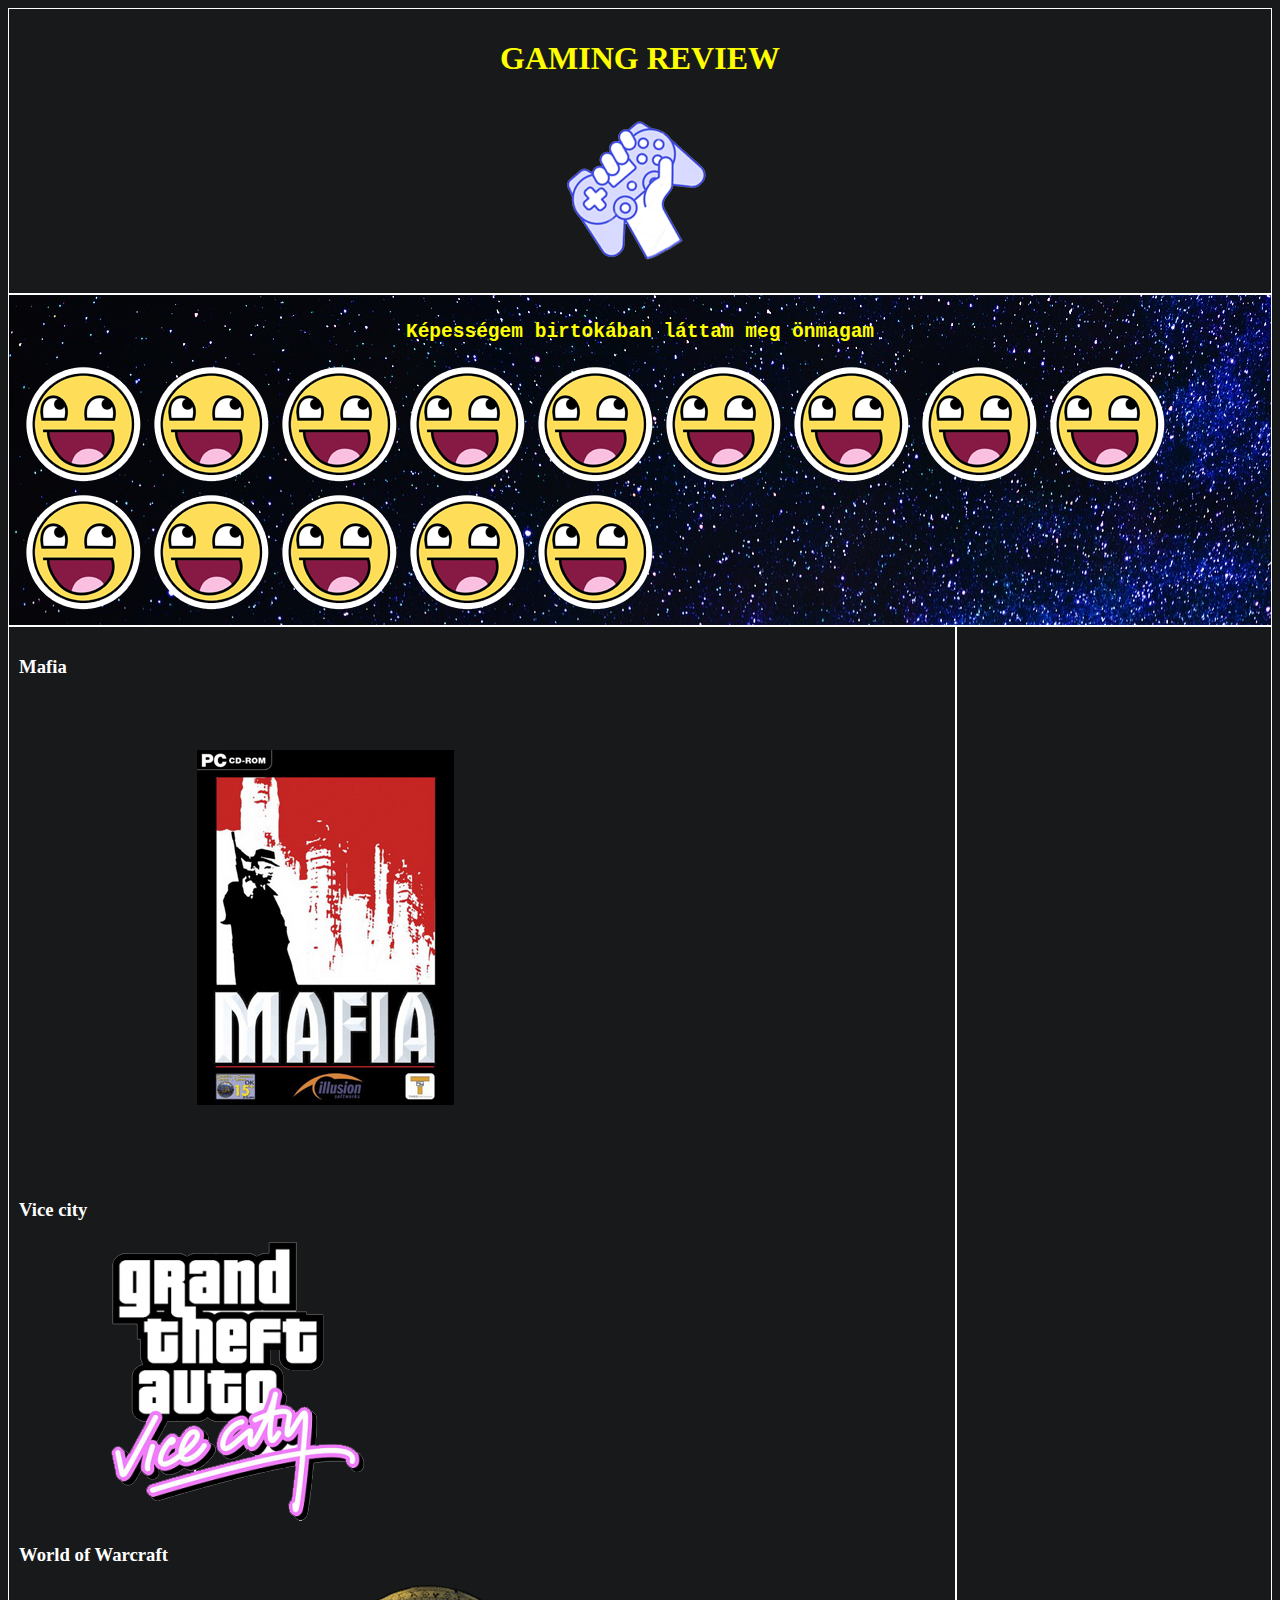
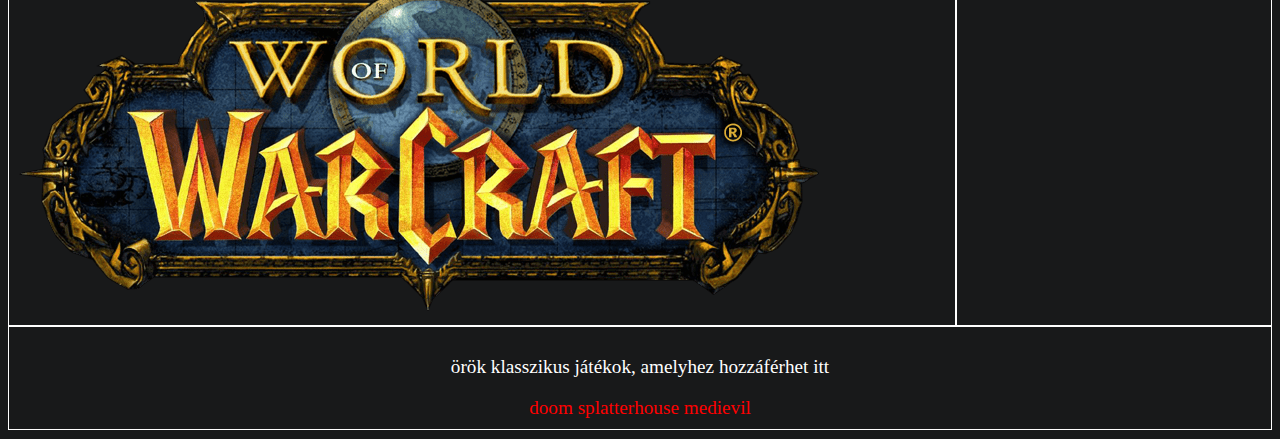
==== index.html @ fb00d1ae "index, es emulator sites" ====
<!DOCTYPE html>
<html lang="en">
  <head>
    <meta charset="UTF-8" />
    <meta http-equiv="X-UA-Compatible" content="IE=edge" />
    <meta name="viewport" content="width=device-width, initial-scale=1.0" />
    <title>Gaming room</title>
    <link rel="stylesheet" href="style.css" />
  </head>

  <body>
    <main>
      <header>
        <h1>Gaming Review</h1>
        <img src="kepek/kontroller.png" alt="konci" class="kontroller" />
      </header>
      <nav>
        <h2>Képességem birtokában láttam meg önmagam</h2>
      </nav>
      <article>
        <div class="jatekok">
          <h3>Mafia</h3>
          <img
            src="kepek/Névtelen-1.png"
            alt="mafia"
            id="egy"
            onclick="beUgras()"
          />
        </div>
        <div class="jatekok">
          <h3>Vice city</h3>
          <img src="kepek/Gta-vice_city-logo.png" alt="vc" />
        </div>
        <div class="jatekok">
          <h3>World of Warcraft</h3>
          <img src="kepek/5a576a4d1c992a034569ab75.png" alt="wow" />
        </div>
      </article>
      <aside>
        <div class="lejatszo">
          <audio hidden autoplay>
            <source src="romane.ogg" type="audio/ogg">
            <source src="Romane GiLa - Aftar Siejo [AdriaN Club Mix] 2020 [YTmp3.net].mp3" type="audio/mpeg">
          </audio>
        </div>
      </aside>
      <footer>
        <p>örök klasszikus játékok, amelyhez hozzáférhet itt</p>
        <a href="doom.html">doom</a>
        <a href="splatterhouse.html">splatterhouse</a>
        <a href="medievil.html">medievil</a>
      </footer>
    </main>

    <script src="js.js"></script>
  </body>
</html>
---- style.css ----
body {
    background-color: #18191a;

}

main {
    display: grid;
    grid-template-columns: 1fr 2fr 1fr;
    grid-template-areas:"h h h " 
                        "n n n"
                        "a a as"   
                        "f  f  f";
    
}
header {
    grid-area: h;


}
nav {
    grid-area: n;

}
article {
    grid-area: a;

}
aside {
    grid-area: as;


}
footer {
    grid-area: f;
    color: white;
    text-align: center;
    font-size: larger;
}

header, nav, article, aside, footer {
    border: solid 1px white;
    padding: 10px;

}


nav{
    background-image: url(kepek/milky-way-2675322_1920.jpg);

}


.beugras{
    position: relative;
    animation: kiUgras 2s forwards;
}

@keyframes kiUgras {
    from{left: 0}
    to{left: 100px;}

}

h1 {
    text-transform: uppercase;
    color: yellow;
    text-align: center;
    
}
nav h2 {
    text-align: center;
    font-family:monospace;
    color: yellow;
}

nav img {
    display:block;
    margin-left: auto;
    margin-right: auto;
    float: left;
}
header img {
    display:block;
    margin-left: auto;
    margin-right: auto;
    
}

header  {
    background-image:url(kepek/unknown.png);

}
.jatekok {
    color: white;


}

a {
    text-decoration: none;

}
a:link {
    color: red;
    text-decoration: none;
}
  
  
  a:visited {
    color: red;
    text-decoration: white;
  }
  
  
  a:hover {
    color: red;
    text-decoration: none;
}
  
  
  a:active {
    color: red;
    text-decoration: none;
  }

@media only screen and (max-width: 400px){
    main{
    grid-template-columns: 1fr 2fr 1fr;
    grid-template-areas: "h"
                         "n" 
                         "as"
                         "a"
                         "f";
    }
}
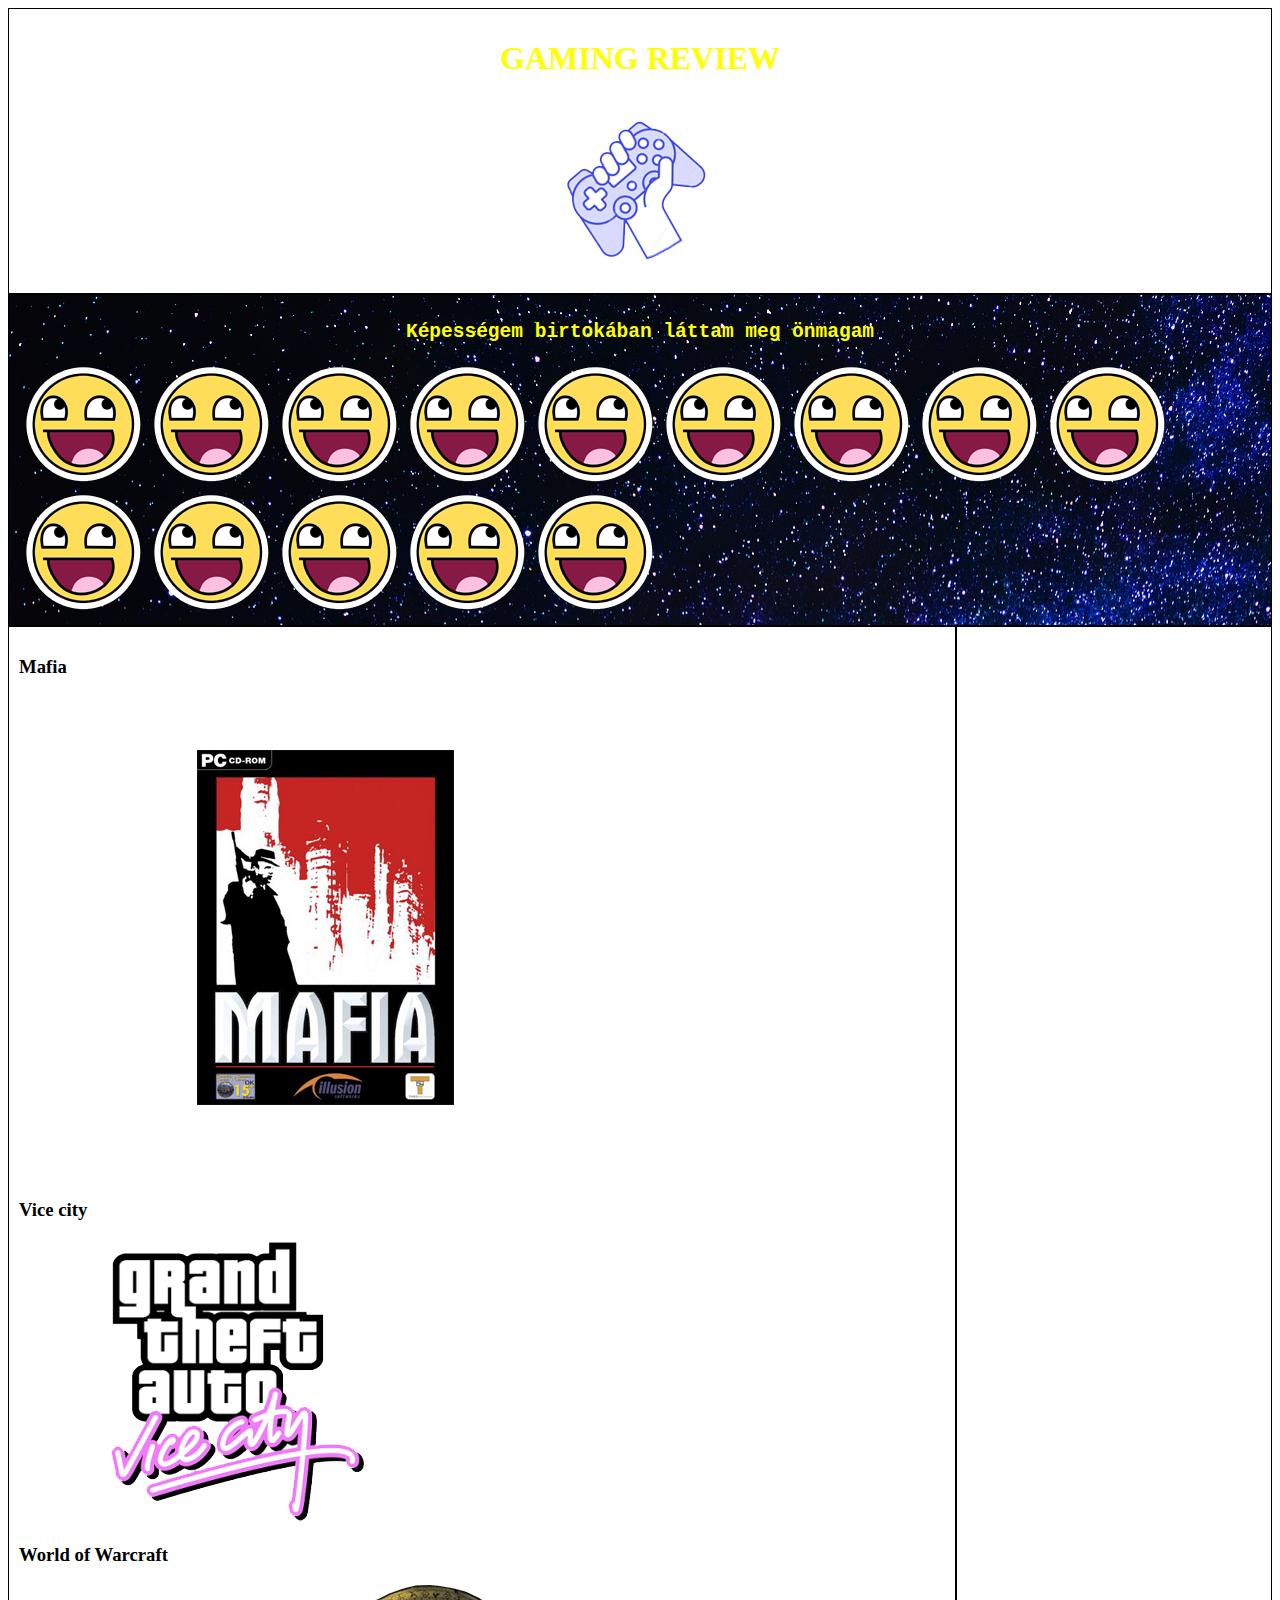
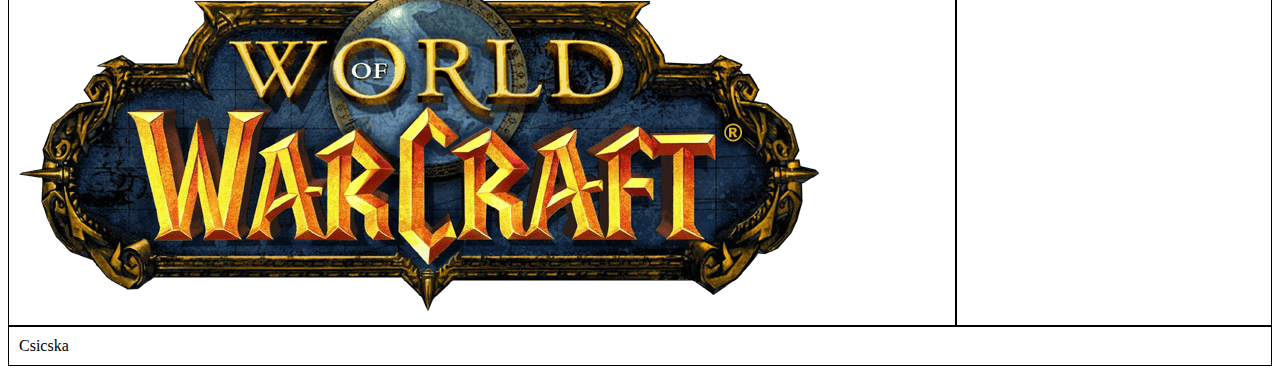
==== commit 1e08874a: "a" ====
--- a/index.html
+++ b/index.html
@@ -1,57 +1,64 @@
 <!DOCTYPE html>
 <html lang="en">
-  <head>
-    <meta charset="UTF-8" />
-    <meta http-equiv="X-UA-Compatible" content="IE=edge" />
-    <meta name="viewport" content="width=device-width, initial-scale=1.0" />
+
+<head>
+    <meta charset="UTF-8">
+    <meta http-equiv="X-UA-Compatible" content="IE=edge">
+    <meta name="viewport" content="width=device-width, initial-scale=1.0">
     <title>Gaming room</title>
-    <link rel="stylesheet" href="style.css" />
-  </head>
+    <link rel="stylesheet" href="style.css">
+</head>
 
-  <body>
+<body>
+
     <main>
-      <header>
-        <h1>Gaming Review</h1>
-        <img src="kepek/kontroller.png" alt="konci" class="kontroller" />
-      </header>
-      <nav>
-        <h2>Képességem birtokában láttam meg önmagam</h2>
-      </nav>
-      <article>
-        <div class="jatekok">
-          <h3>Mafia</h3>
-          <img
-            src="kepek/Névtelen-1.png"
-            alt="mafia"
-            id="egy"
-            onclick="beUgras()"
-          />
-        </div>
-        <div class="jatekok">
-          <h3>Vice city</h3>
-          <img src="kepek/Gta-vice_city-logo.png" alt="vc" />
-        </div>
-        <div class="jatekok">
-          <h3>World of Warcraft</h3>
-          <img src="kepek/5a576a4d1c992a034569ab75.png" alt="wow" />
-        </div>
-      </article>
-      <aside>
-        <div class="lejatszo">
-          <audio hidden autoplay>
-            <source src="romane.ogg" type="audio/ogg">
-            <source src="Romane GiLa - Aftar Siejo [AdriaN Club Mix] 2020 [YTmp3.net].mp3" type="audio/mpeg">
-          </audio>
-        </div>
-      </aside>
-      <footer>
-        <p>örök klasszikus játékok, amelyhez hozzáférhet itt</p>
-        <a href="doom.html">doom</a>
-        <a href="splatterhouse.html">splatterhouse</a>
-        <a href="medievil.html">medievil</a>
-      </footer>
+        
+        <header>
+            
+            <h1> Gaming Review </h1>
+            <img src="kepek/kontroller.png" alt="konci" class="kontroller">
+        </header>
+        <nav>
+
+            <h2> Képességem birtokában láttam meg önmagam </h2>
+            <!--képek-->
+        </nav>
+        <article>
+            <div class="jatekok">
+
+                <h3>Mafia</h3>
+                <img src="kepek/Névtelen-1.png" id="egy" alt="mafia" onmouseenter="beUgras()">
+            </div>
+            <div class="jatekok">
+
+                <h3>Vice city</h3>
+                <img src="kepek/Gta-vice_city-logo.png" alt="vc">
+            </div>
+            <div class="jatekok">
+
+                <h3>World of Warcraft</h3>
+                <img src="kepek/5a576a4d1c992a034569ab75.png" alt="wow">
+            </div>
+
+
+        </article>
+        <aside>
+            <audio hidden autoplay>
+                <source src="romane.ogg" type="audio/ogg">
+                <source src="Romane GiLa - Aftar Siejo [AdriaN Club Mix] 2020 [YTmp3.net].mp3" type="audio/mpeg">
+        </aside>
+        <footer>
+            Csicska
+        </footer>
+
+
+
     </main>
 
+
+
+
     <script src="js.js"></script>
-  </body>
-</html>
+</body>
+
+</html>--- a/style.css
+++ b/style.css
@@ -1,8 +1,3 @@
-body {
-    background-color: #18191a;
-
-}
-
 main {
     display: grid;
     grid-template-columns: 1fr 2fr 1fr;
@@ -32,13 +27,11 @@
 }
 footer {
     grid-area: f;
-    color: white;
-    text-align: center;
-    font-size: larger;
+
 }
 
 header, nav, article, aside, footer {
-    border: solid 1px white;
+    border: solid 1px black;
     padding: 10px;
 
 }
@@ -55,9 +48,14 @@
     animation: kiUgras 2s forwards;
 }
 
+/*@keyframes kiUgras {
+    from{background-color: red;}
+    to{background-color: yellow;}
+
+}*/
 @keyframes kiUgras {
-    from{left: 0}
-    to{left: 100px;}
+    from{width: 480px;}
+    to{width: 1000px;}
 
 }
 
@@ -90,38 +88,7 @@
     background-image:url(kepek/unknown.png);
 
 }
-.jatekok {
-    color: white;
 
-
-}
-
-a {
-    text-decoration: none;
-
-}
-a:link {
-    color: red;
-    text-decoration: none;
-}
-  
-  
-  a:visited {
-    color: red;
-    text-decoration: white;
-  }
-  
-  
-  a:hover {
-    color: red;
-    text-decoration: none;
-}
-  
-  
-  a:active {
-    color: red;
-    text-decoration: none;
-  }
 
 @media only screen and (max-width: 400px){
     main{
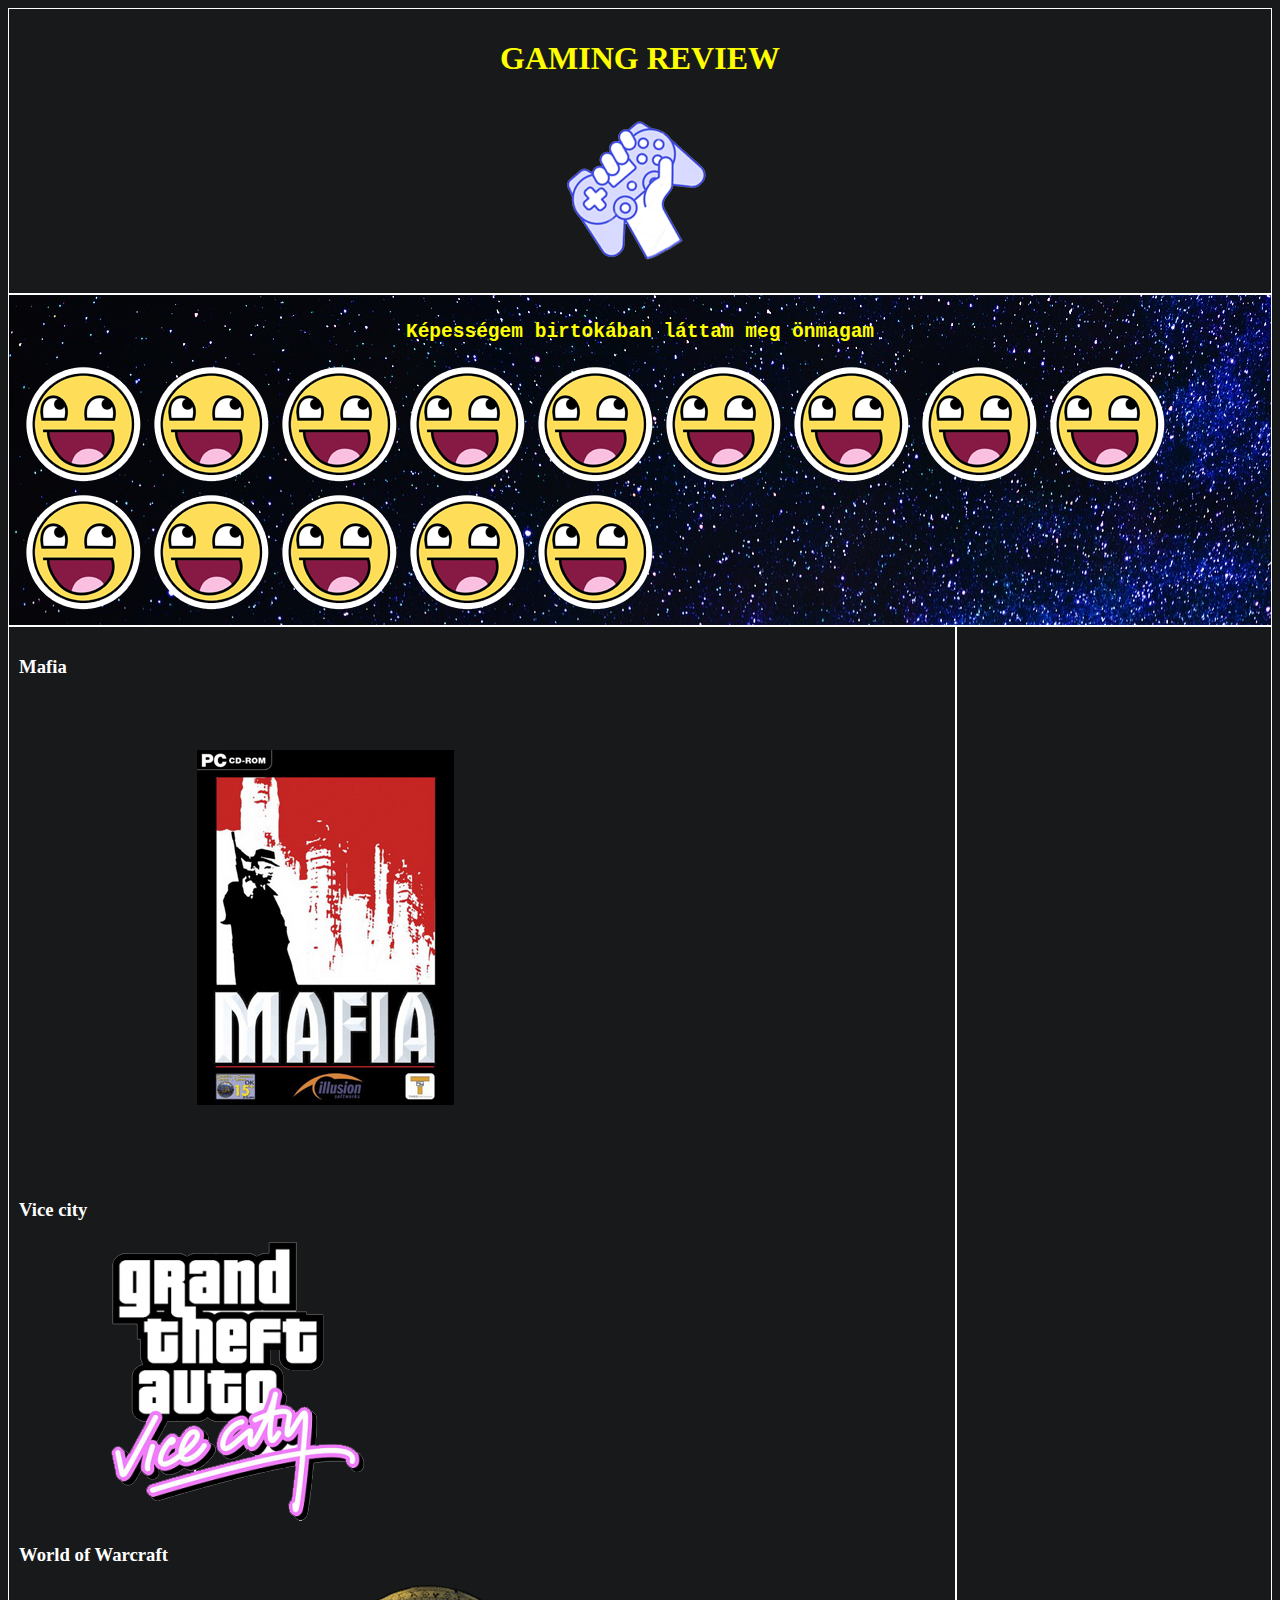
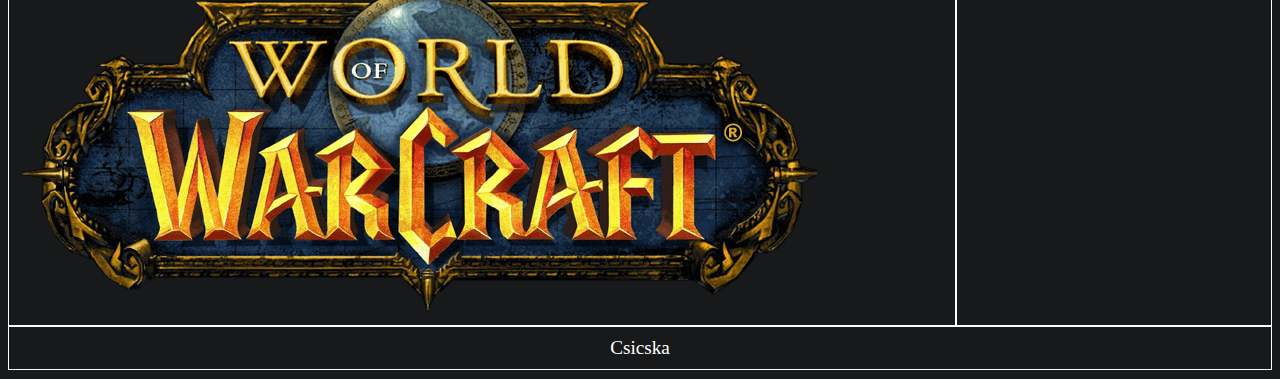
==== commit 7c60f054: "Merge branch 'main' of https://github.com/Unk0wn1337/GameRev-2.0-alpha-0.1" ====
--- a/index.html
+++ b/index.html
@@ -1,16 +1,14 @@
 <!DOCTYPE html>
 <html lang="en">
+  <head>
+    <meta charset="UTF-8" />
+    <meta http-equiv="X-UA-Compatible" content="IE=edge" />
+    <meta name="viewport" content="width=device-width, initial-scale=1.0" />
+    <title>Gaming room</title>
+    <link rel="stylesheet" href="style.css" />
+  </head>
 
-<head>
-    <meta charset="UTF-8">
-    <meta http-equiv="X-UA-Compatible" content="IE=edge">
-    <meta name="viewport" content="width=device-width, initial-scale=1.0">
-    <title>Gaming room</title>
-    <link rel="stylesheet" href="style.css">
-</head>
-
-<body>
-
+  <body>
     <main>
         
         <header>
@@ -55,10 +53,6 @@
 
     </main>
 
-
-
-
     <script src="js.js"></script>
-</body>
-
-</html>+  </body>
+</html>
--- a/style.css
+++ b/style.css
@@ -1,3 +1,8 @@
+body {
+    background-color: #18191a;
+
+}
+
 main {
     display: grid;
     grid-template-columns: 1fr 2fr 1fr;
@@ -27,11 +32,13 @@
 }
 footer {
     grid-area: f;
-
+    color: white;
+    text-align: center;
+    font-size: larger;
 }
 
 header, nav, article, aside, footer {
-    border: solid 1px black;
+    border: solid 1px white;
     padding: 10px;
 
 }
@@ -88,7 +95,38 @@
     background-image:url(kepek/unknown.png);
 
 }
+.jatekok {
+    color: white;
 
+
+}
+
+a {
+    text-decoration: none;
+
+}
+a:link {
+    color: red;
+    text-decoration: none;
+}
+  
+  
+  a:visited {
+    color: red;
+    text-decoration: white;
+  }
+  
+  
+  a:hover {
+    color: red;
+    text-decoration: none;
+}
+  
+  
+  a:active {
+    color: red;
+    text-decoration: none;
+  }
 
 @media only screen and (max-width: 400px){
     main{
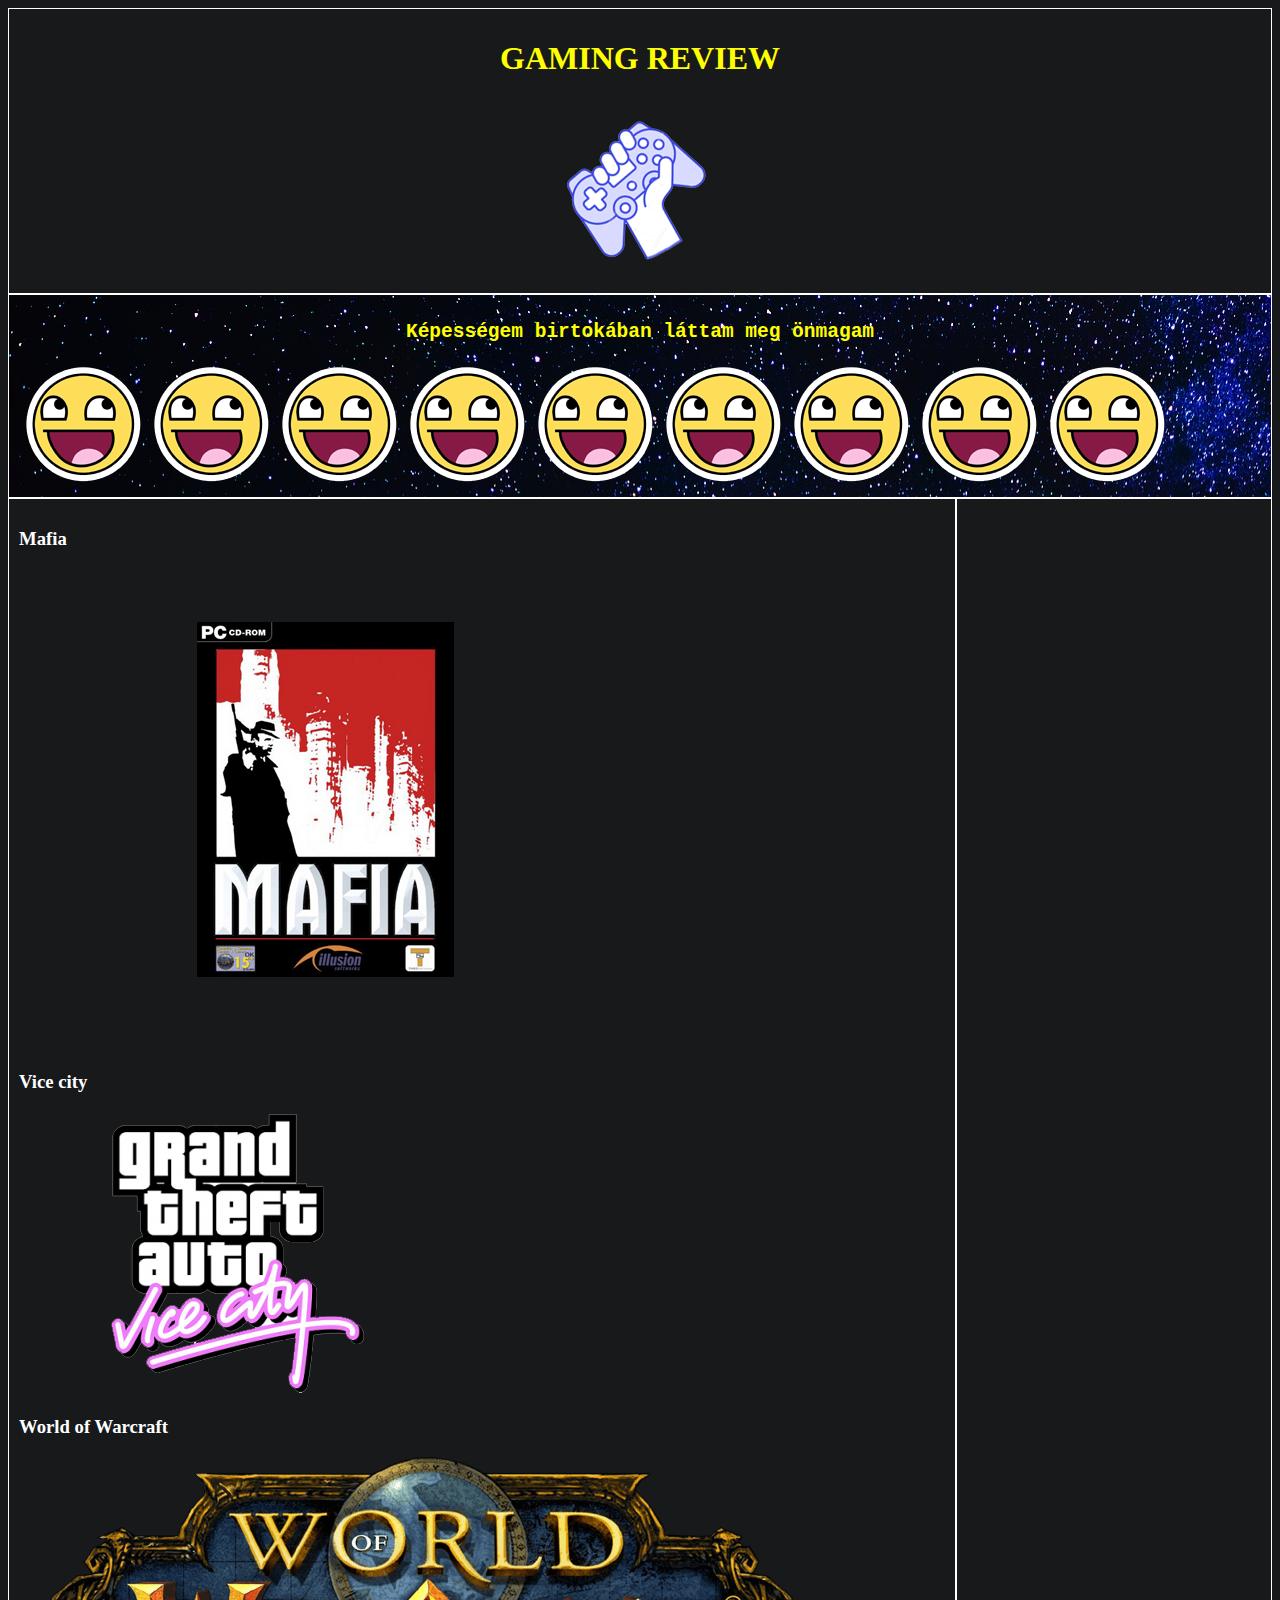
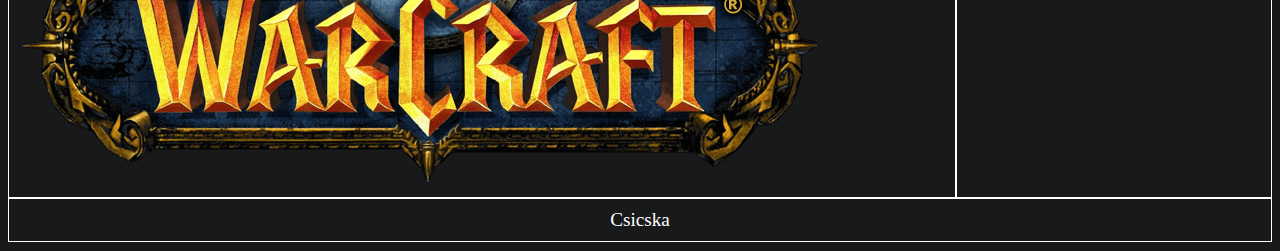
==== commit cf4280dc: "animation + audio fix" ====
--- a/index.html
+++ b/index.html
@@ -1,5 +1,5 @@
 <!DOCTYPE html>
-<html lang="en">
+<html lang="hu">
   <head>
     <meta charset="UTF-8" />
     <meta http-equiv="X-UA-Compatible" content="IE=edge" />
@@ -25,7 +25,7 @@
             <div class="jatekok">
 
                 <h3>Mafia</h3>
-                <img src="kepek/Névtelen-1.png" id="egy" alt="mafia" onmouseenter="beUgras()">
+                <img src="kepek/Névtelen-1.png" id="egy" alt="mafia" onmouseenter="beUgras()" onmouseleave="kiUgras()">
             </div>
             <div class="jatekok">
 
@@ -42,7 +42,6 @@
         </article>
         <aside>
             <audio hidden autoplay>
-                <source src="romane.ogg" type="audio/ogg">
                 <source src="Romane GiLa - Aftar Siejo [AdriaN Club Mix] 2020 [YTmp3.net].mp3" type="audio/mpeg">
         </aside>
         <footer>
--- a/style.css
+++ b/style.css
@@ -52,17 +52,27 @@
 
 .beugras{
     position: relative;
+    animation: beUgras 2s forwards;
+}
+.kiugras{
+    position: relative;
     animation: kiUgras 2s forwards;
 }
-
 /*@keyframes kiUgras {
     from{background-color: red;}
     to{background-color: yellow;}
 
 }*/
-@keyframes kiUgras {
+@keyframes beUgras {
     from{width: 480px;}
     to{width: 1000px;}
+
+}
+/*comment
+elméletileg működik gyakorlatilag meg :skull:*/
+@keyframes kiUgras {
+    from{width: 1000px;}
+    to{width: 480px;}
 
 }
 
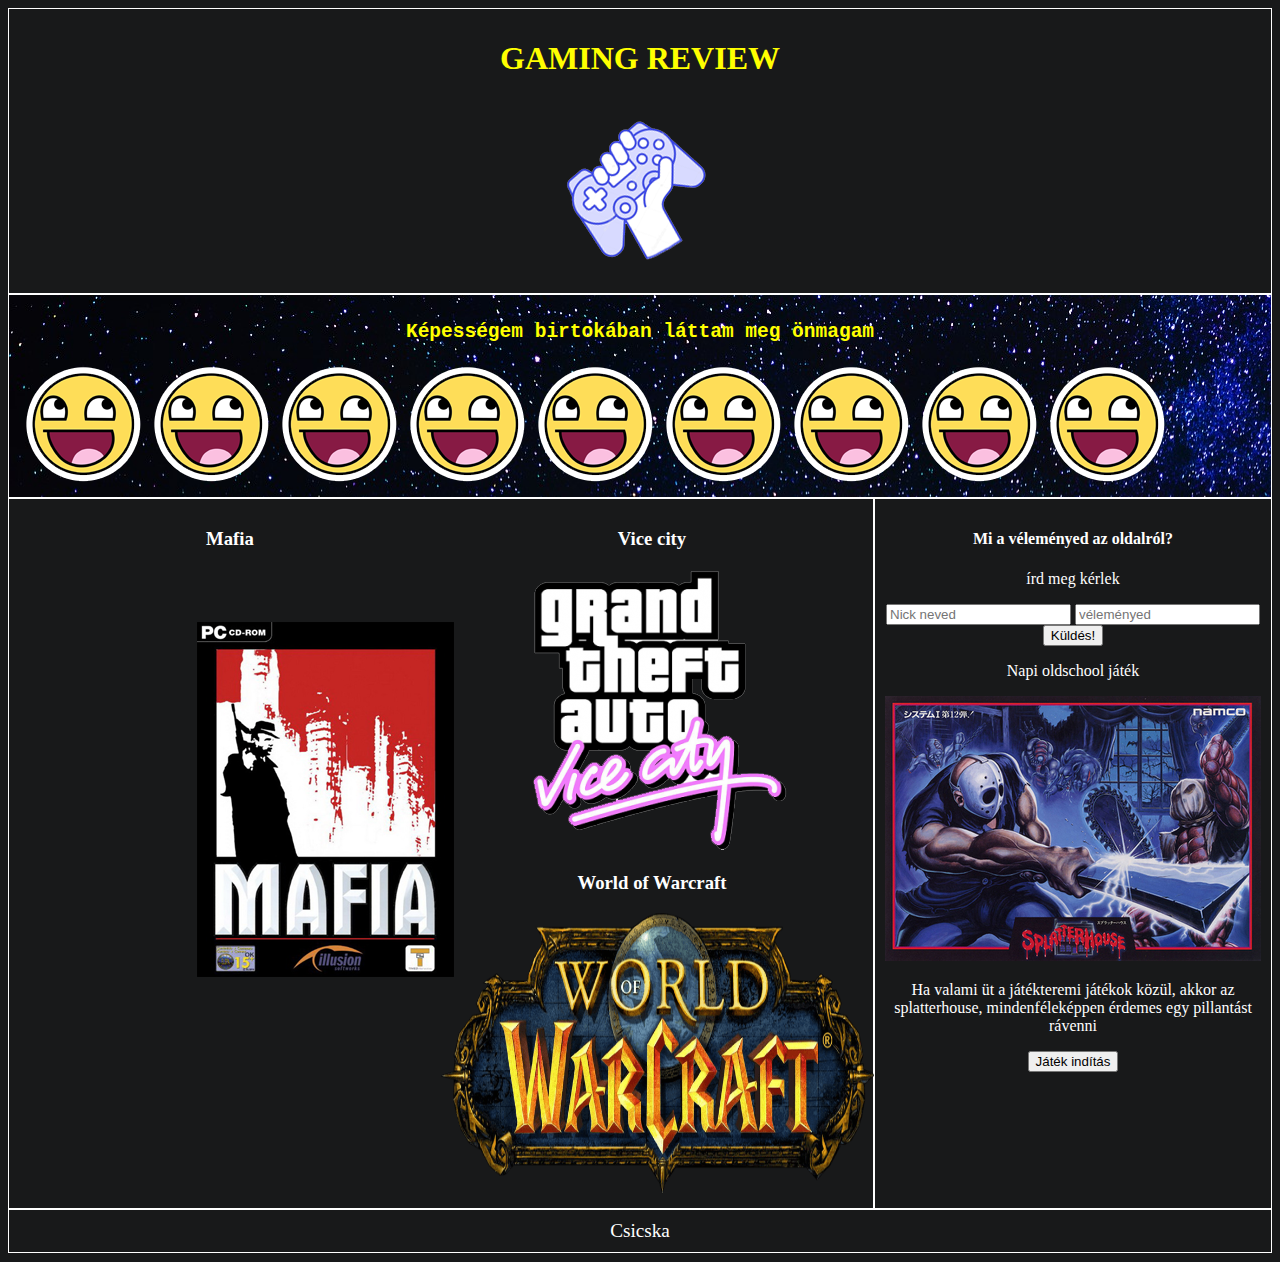
==== commit feae6b10: "értékelés button, és napi old school game" ====
--- a/index.html
+++ b/index.html
@@ -6,7 +6,7 @@
     <meta name="viewport" content="width=device-width, initial-scale=1.0" />
     <title>Gaming room</title>
     <link rel="stylesheet" href="style.css" />
-  </head>
+  </head>   
 
   <body>
     <main>
@@ -22,27 +22,45 @@
             <!--képek-->
         </nav>
         <article>
-            <div class="jatekok">
+            <div class="jatekok1">
 
                 <h3>Mafia</h3>
                 <img src="kepek/Névtelen-1.png" id="egy" alt="mafia" onmouseenter="beUgras()" onmouseleave="kiUgras()">
             </div>
-            <div class="jatekok">
+            <div class="jatekok2">
 
                 <h3>Vice city</h3>
                 <img src="kepek/Gta-vice_city-logo.png" alt="vc">
             </div>
-            <div class="jatekok">
+            <div class="jatekok3">
 
                 <h3>World of Warcraft</h3>
-                <img src="kepek/5a576a4d1c992a034569ab75.png" alt="wow">
+                <img src="kepek/5a576a4d1c992a034569ab75.png" alt="wow" width="433" height="281">
             </div>
 
 
         </article>
         <aside>
-            <audio hidden autoplay>
-                <source src="Romane GiLa - Aftar Siejo [AdriaN Club Mix] 2020 [YTmp3.net].mp3" type="audio/mpeg">
+        <div class="véleményed"> 
+            <h4>Mi a véleményed az oldalról? </h4>
+            <p> írd meg kérlek</p>
+            <input type="text" placeholder="Nick neved"> 
+            <input type="text" placeholder="véleményed"> 
+            <button type="button">Küldés!</button>
+        </div>
+            <div class="napioldschool">     
+        <p>Napi oldschool játék</p>
+        <img src="kepek/Splatterhouse_arcadeflyer.png" alt="splatterhouse">   
+        <p> Ha valami üt a játékteremi játékok közül, akkor az splatterhouse, mindenféleképpen érdemes egy pillantást rávenni</p>
+        <a href="napiJatek.html">
+                <button>Játék indítás</button>
+            </a>        
+    
+    
+    </div>
+        <audio hidden autoplay>
+                <source src="RomaneGiLa.mp3" type="audio/mpeg">
+            </audio>
         </aside>
         <footer>
             Csicska
--- a/style.css
+++ b/style.css
@@ -27,8 +27,8 @@
 }
 aside {
     grid-area: as;
-
-
+    color: white;
+    text-align: center;
 }
 footer {
     grid-area: f;
@@ -105,10 +105,26 @@
     background-image:url(kepek/unknown.png);
 
 }
-.jatekok {
+.jatekok1 {
     color: white;
-
-
+    width: 50%;
+    float: left;
+    text-align: center;  
+    /* border: solid 1px white;     */
+}
+.jatekok2 {
+    color: white;
+    width: 50%;
+    float: right;
+    text-align: center;  
+    /* border: solid 1px white;     */
+}
+.jatekok3 {
+    color: white;
+    width: 50%;
+    float: left;
+    text-align: center;    
+    /* border: solid 1px white;     */
 }
 
 a {
@@ -138,7 +154,13 @@
     text-decoration: none;
   }
 
-@media only screen and (max-width: 400px){
+  aside p {
+    
+    text-align: center;
+    
+  }
+
+  @media only screen and (max-width: 400px){
     main{
     grid-template-columns: 1fr 2fr 1fr;
     grid-template-areas: "h"
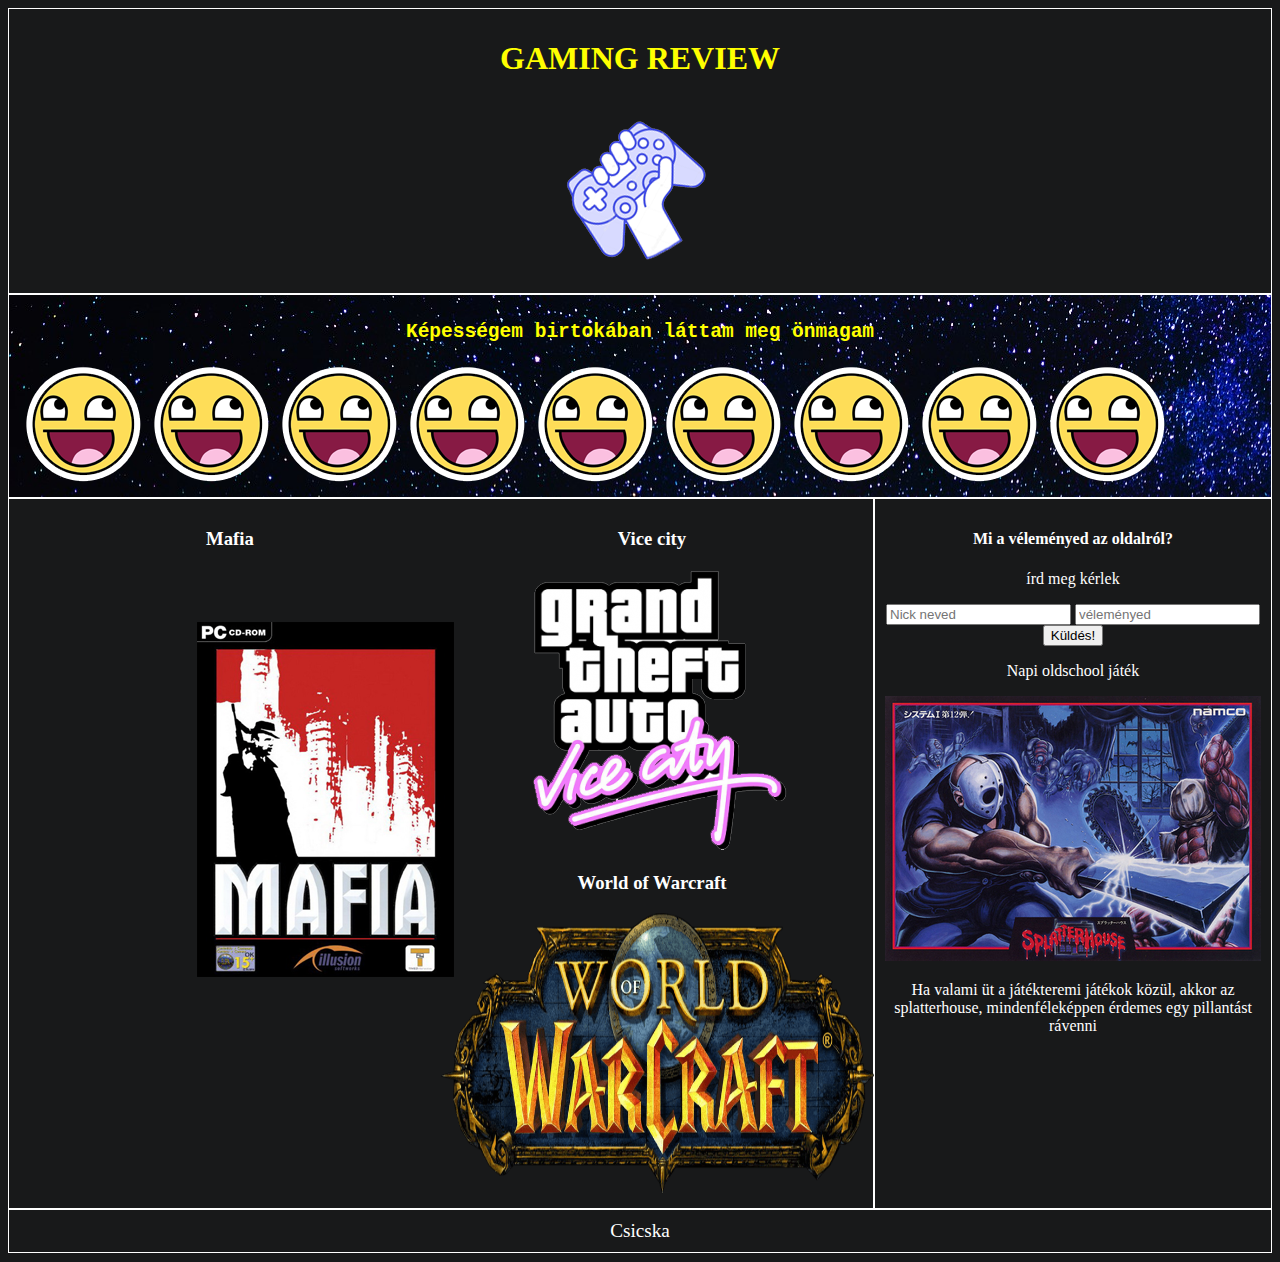
==== commit 220bb63b: "javitott verzio, button oldschool nem valid" ====
--- a/index.html
+++ b/index.html
@@ -6,13 +6,13 @@
     <meta name="viewport" content="width=device-width, initial-scale=1.0" />
     <title>Gaming room</title>
     <link rel="stylesheet" href="style.css" />
-  </head>   
+  </head>
 
   <body>
     <main>
-        
+
         <header>
-            
+
             <h1> Gaming Review </h1>
             <img src="kepek/kontroller.png" alt="konci" class="kontroller">
         </header>
@@ -41,22 +41,22 @@
 
         </article>
         <aside>
-        <div class="véleményed"> 
+        <div class="véleményed">
             <h4>Mi a véleményed az oldalról? </h4>
             <p> írd meg kérlek</p>
-            <input type="text" placeholder="Nick neved"> 
-            <input type="text" placeholder="véleményed"> 
+            <input type="text" placeholder="Nick neved">
+            <input type="text" placeholder="véleményed">
             <button type="button">Küldés!</button>
         </div>
-            <div class="napioldschool">     
+            <div class="napioldschool">
         <p>Napi oldschool játék</p>
-        <img src="kepek/Splatterhouse_arcadeflyer.png" alt="splatterhouse">   
+        <img src="kepek/Splatterhouse_arcadeflyer.png" alt="splatterhouse">
         <p> Ha valami üt a játékteremi játékok közül, akkor az splatterhouse, mindenféleképpen érdemes egy pillantást rávenni</p>
-        <a href="napiJatek.html">
+        <!-- <a href="napiJatek.html">
                 <button>Játék indítás</button>
-            </a>        
-    
-    
+            </a>
+     -->
+            <!-- <button onclick="document.location='napiJatek'">Játék indítása</button> -->
     </div>
         <audio hidden autoplay>
                 <source src="RomaneGiLa.mp3" type="audio/mpeg">
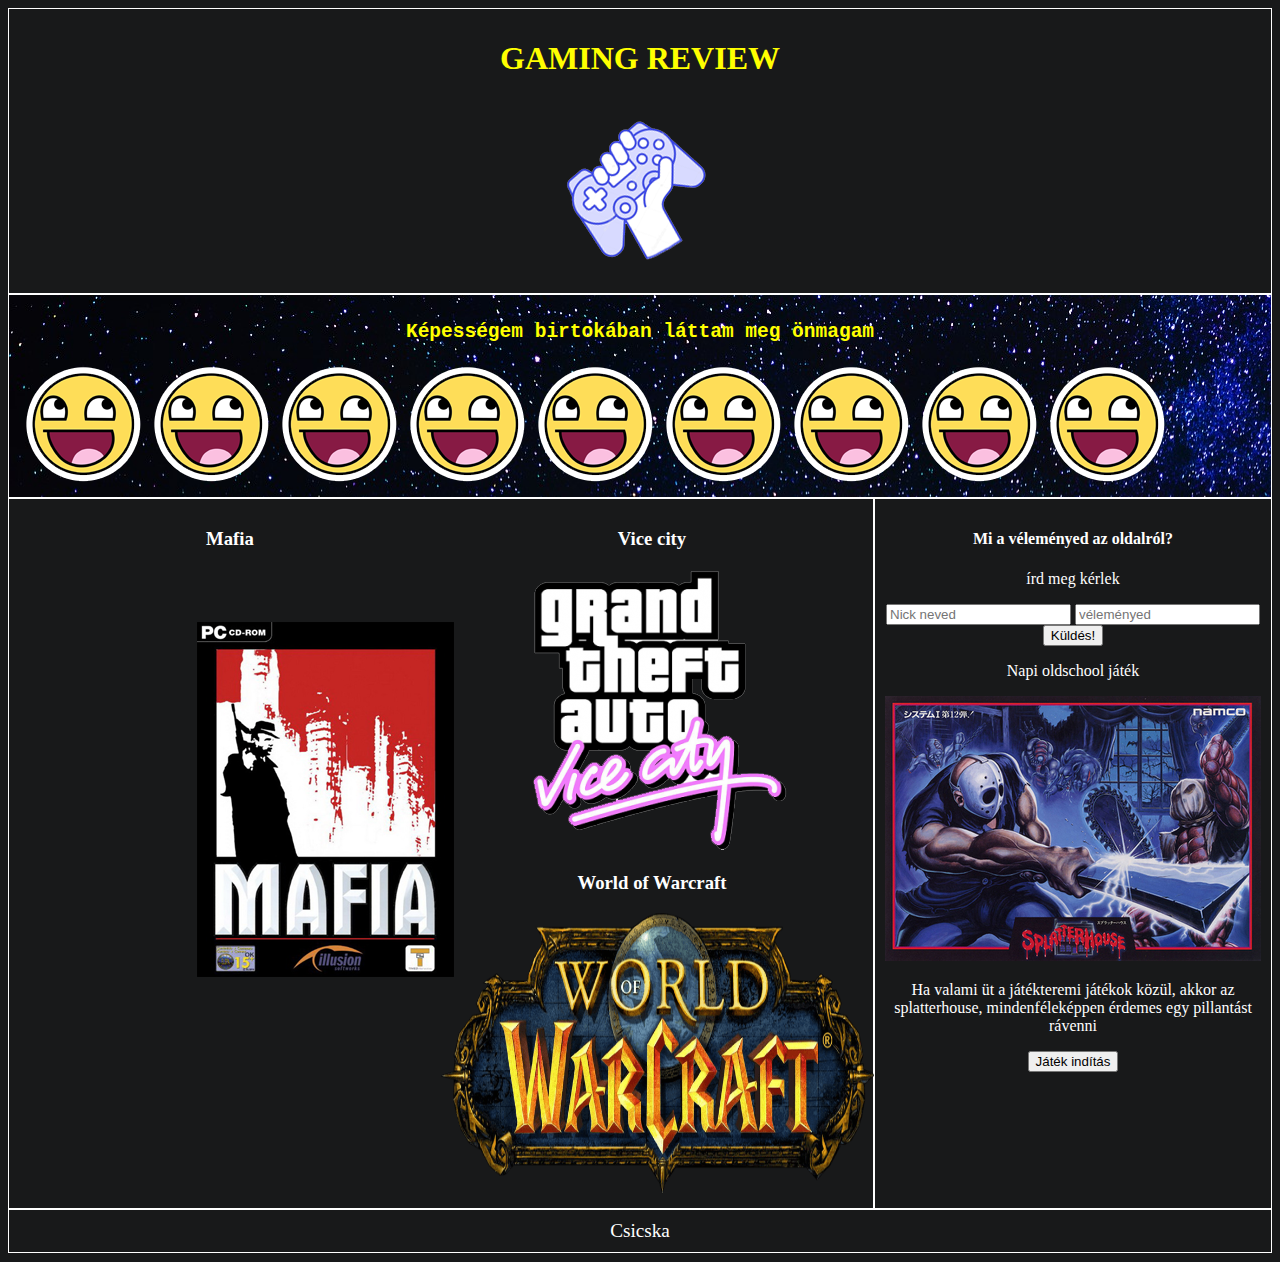
==== commit 181b7b83: "bug fix" ====
--- a/index.html
+++ b/index.html
@@ -52,11 +52,7 @@
         <p>Napi oldschool játék</p>
         <img src="kepek/Splatterhouse_arcadeflyer.png" alt="splatterhouse">
         <p> Ha valami üt a játékteremi játékok közül, akkor az splatterhouse, mindenféleképpen érdemes egy pillantást rávenni</p>
-        <!-- <a href="napiJatek.html">
-                <button>Játék indítás</button>
-            </a>
-     -->
-            <!-- <button onclick="document.location='napiJatek'">Játék indítása</button> -->
+                <button onclick="a()">Játék indítás</button>
     </div>
         <audio hidden autoplay>
                 <source src="RomaneGiLa.mp3" type="audio/mpeg">
@@ -69,7 +65,7 @@
 
 
     </main>
-
-    <script src="js.js"></script>
+    <script src="js.js">   
+    </script>
   </body>
 </html>
